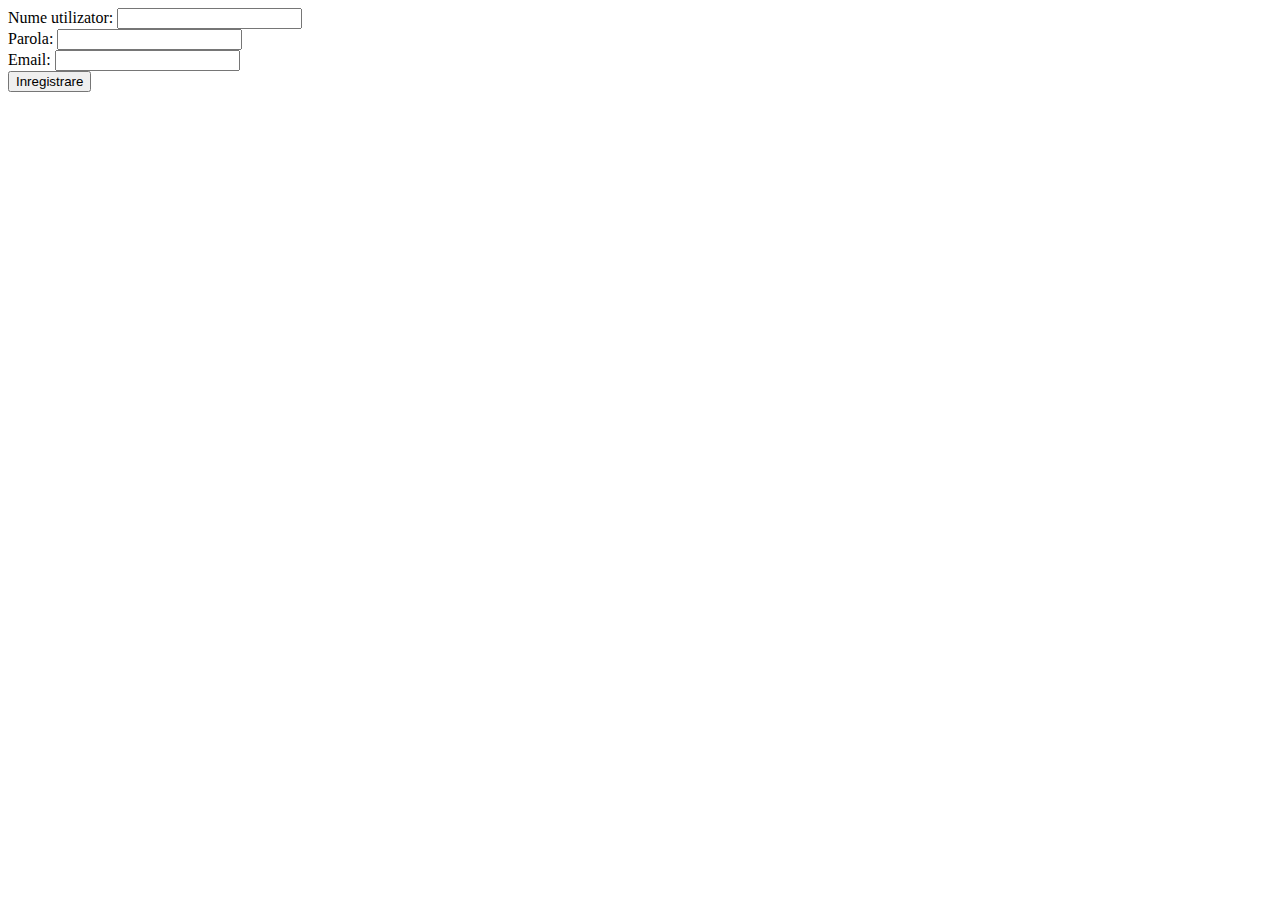
==== Registration.html @ 6cc0c19b "Auth, oop, dbController" ====
<!DOCTYPE html>
<html>
<head>
  <title>Înregistrare</title>
</head>
<body>
<form action="Registration.php" method="post">
  <label for="username">Nume utilizator:</label>
  <input type="text" id="username" name="username" required><br>

  <label for="password">Parola:</label>
  <input type="password" id="password" name="password" required><br>

  <label for="email">Email:</label>
  <input type="email" id="email" name="email" required><br>

  <input type="submit" value="Inregistrare">
</form>
</body>
</html>
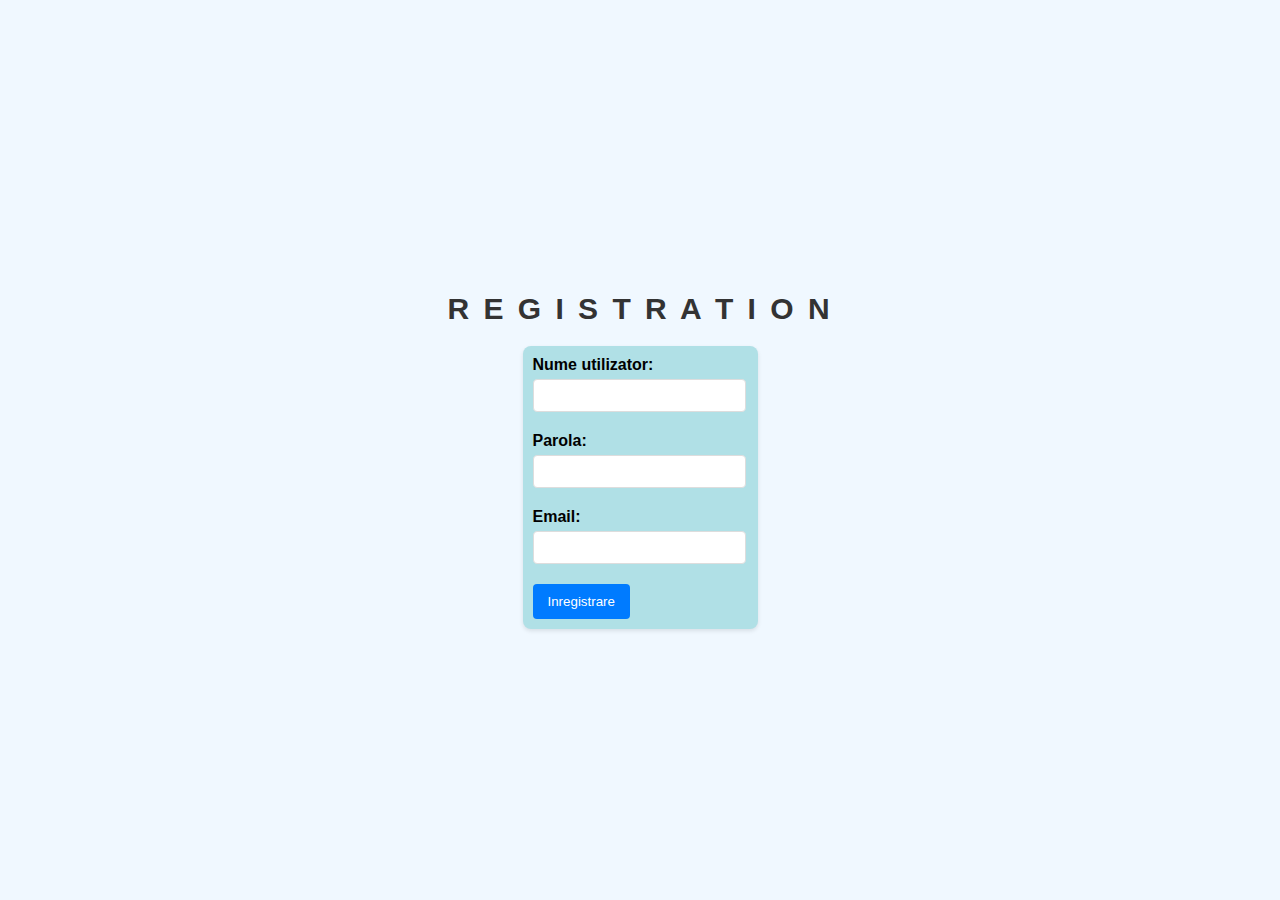
==== commit 62b9f756: "Auth and registration" ====
--- a/Registration.html
+++ b/Registration.html
@@ -1,9 +1,71 @@
 <!DOCTYPE html>
-<html>
 <head>
   <title>Înregistrare</title>
+  <style>
+    body {
+      font-family: Arial, sans-serif;
+      background-color: #f4f4f4;
+      display: flex;
+      justify-content: center;
+      align-items: center;
+      height: 100vh;
+      margin: 0;
+    }
+    .title {
+      text-align: center;
+      font-size: 30px;
+      color: #333;
+      margin-bottom: 20px;
+      font-weight: bold;
+      letter-spacing: 3px;
+    }
+    body {
+      font-family: Arial, sans-serif;
+      background-color: aliceblue;
+      display: flex;
+      justify-content: center;
+      align-items: center;
+      height: 100vh;
+      margin: 0;
+    }
+    form {
+      background-color: powderblue;
+      padding-right: 30px;
+      padding-left: 10px;
+      padding-top: 10px;
+      padding-bottom: 10px;
+      border-radius: 8px;
+      box-shadow: 0 2px 4px rgba(0, 0, 0, 0.1);
+    }
+    label {
+      font-weight: bold;
+      display: block;
+      margin-bottom: 5px;
+    }
+    input[type="text"],
+    input[type="password"],
+    input[type="email"] {
+      width: 100%;
+      padding: 8px;
+      margin-bottom: 20px;
+      border-radius: 4px;
+      border: 1px solid #ddd;
+    }
+    input[type="submit"] {
+      background-color: #007bff;
+      color: white;
+      padding: 10px 15px;
+      border: none;
+      border-radius: 4px;
+      cursor: pointer;
+    }
+    input[type="submit"]:hover {
+      background-color: #0056b3;
+    }
+  </style>
 </head>
-<body>
+<body style="display: flex; flex-direction: column">
+<h1 class="title"> R E G I S T R A T I O N </h1>
 <form action="Registration.php" method="post">
   <label for="username">Nume utilizator:</label>
   <input type="text" id="username" name="username" required><br>
@@ -18,3 +80,4 @@
 </form>
 </body>
 </html>
+
